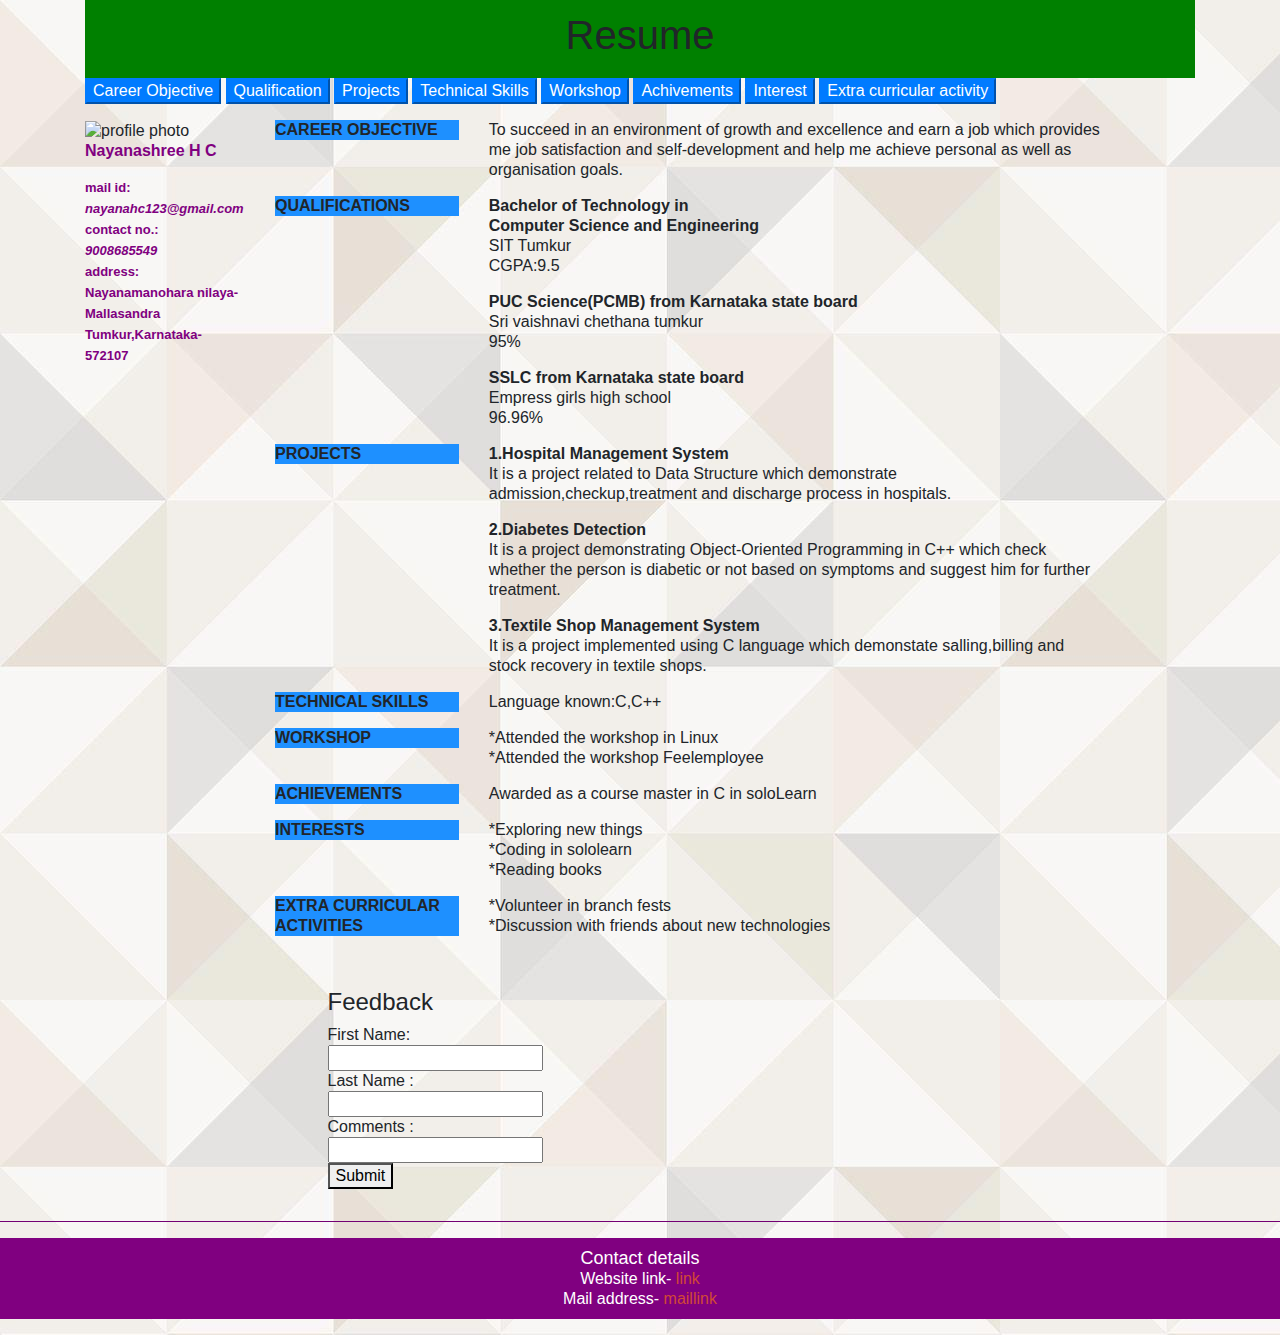
==== trial.html @ 4391c507 "Add files via upload" ====
<!doctype html>
<html lang="en">
  <head>
    <!-- Required meta tags -->
    <meta charset="utf-8">
    <meta name="viewport" content="width=device-width, initial-scale=1, shrink-to-fit=no">
    <link rel="stylesheet"
href="style.css"type="text/css">

    <!-- Bootstrap CSS -->
    <link rel="stylesheet" href="https://stackpath.bootstrapcdn.com/bootstrap/4.3.1/css/bootstrap.min.css" integrity="sha384-ggOyR0iXCbMQv3Xipma34MD+dH/1fQ784/j6cY/iJTQUOhcWr7x9JvoRxT2MZw1T" crossorigin="anonymous">

    <title>Hello, world!</title>

<style>
body {
    font-family: Arial;
    background-color:azure;
    line-height: 20px;
}

.container {
    xmin-width: 900px;
}

.wrapper {
    position: relative;
    overflow: auto;
}

#top {
    
    background-color: green;
    padding: 15px;
    font-size: 30px;
    line-height: 26px;
    align-content:center;    
}

#top h1 {
    margin:1;
    line-height: 40px;
    text-align: center;
}

#menubar {
    width: 190px;
    float: right;
}

#main {
    
    background-color: #ffffff;
    font: 80% Verdana;
}

#main h1, #main h2 {
    color: #d14836;
}

#sidebar {
    background-color: #F6DAD7;
    color: #d14836;
    padding: 10px;
}

#last{
    text-align: center;
    padding: 10px;
    font-size:4;
    color: #ffffff;
}

#menulist {
    padding:0;
    font: 16px verdana;
}

.menuitem {
    width: 155px;
    background-color: #d14836;
    border: 1px solid #d14836;
    border-radius: 40px;
    color: #ffffff;
    list-style-type: none;
    margin: 10px;
    padding: 5px;
    text-align: center;
    cursor: pointer;
}

.menuitem:nth-child(2) {
   background-color:white;
   color: #d14836;
   font-weight:bold;
}

.menuitem:hover {
    background-color: #ffffff;
    color: #d14836;
}

a {
    color: #d14836;
    text-decoration: none;
}

a:hover {
    text-decoration: underline;
}







</style>
 </head>
<body background="p2.jpg">
<div class="container">
	<div class="row">
	   <div class="col-md-12">
		    <div id="top">
    		  <h1 align-text:"center">Resume</h1>
  		  </div>	
	    </div>
    </div>
  <div class="row">

     <div class="col-md-12">
       <p>
         <input type="button" value="Career Objective" class="btn-primary btn-xs" onclick="f1()">
         <input type="button" value="Qualification" class="btn-primary btn-xs" onclick="f2()">
         <input type="button" value="Projects" class="btn-primary btn-xs" onclick="f3()">
         <input type="button" value="Technical Skills" class="btn-primary btn-xs" onclick="f4()">
         <input type="button" value="Workshop" class="btn-primary btn-xs" onclick="f5()">
         <input type="button" value="Achivements" class="btn-primary btn-xs" onclick="f6()">
         <input type="button" value="Interest" class="btn-primary btn-xs" onclick="f7()">
         <input type="button" value="Extra curricular activity" class="btn-primary btn-xs" onclick="f8()">
       </p>
    
      </div>
  </div>
  <div class="row">
    <div class="col-md-2 col-md-offset-1">
      <div class="row">
        <div class="col-md-12">
          
            <img src="C:\Users\Admin\Documents\Trial\p1.jpeg" alt="profile photo" height="150" width="150" class="imag-responsive img-circle" /> 
            
        </div>
      </div>

      <div class="row">
       <div class="col-md-12">
        <p style="color:purple;font-weight:bold;font-family:Arial,Helvetica,sans-serif">   <font size="3"> <b>Nayanashree H C </b> </font> <br>
         
           <address 
           style="color:purple;font-weight:bold;font-family:Arial,Helvetica,sans-serif">
              <font size="2"> mail id:<br><em>nayanahc123@gmail.com </em> <br>
                contact no.:<br><em> 9008685549  </em>  <br>
              address:<br>
                Nayanamanohara nilaya-Mallasandra <br>
              Tumkur,Karnataka-572107 </font> </p>	
           </address>
         
        </div>
      </div>
    
  
    </div>
    <div class="col-md-9">
        <div class="row">
          <div class="col-md-3 col-md-offset-1">
            <p style="background-color:DodgerBlue;font-weight:bold">  CAREER OBJECTIVE </p>
          </div>
          <div class="col-md-9">
            <p> <font size="3"> To succeed in an environment of growth and excellence and earn a job which provides me job 
              satisfaction and self-development and help me achieve personal as well as organisation goals.</font></p> 
          </div>
        </div>
        <div class="row">
          <div class="col-md-3 col-md-offset-1">
             <p class="leftah" style="background-color:DodgerBlue;font-weight:bold"> QUALIFICATIONS </p>
          </div>
          <div class="col-md-8">
              
	          	<p class="leftall"><font size="3"><b>Bachelor of Technology in<br>
              Computer Science and Engineering </b><br> 
               SIT Tumkur <br>
               CGPA:9.5</font> </p>
 
              <p class="leftall"> <font size="3"><b>PUC Science(PCMB) from Karnataka state board</b><br> 
              Sri vaishnavi chethana tumkur <br> 
              95%  </font> </p>
 
              <p class="leftall"> <font size="3"><b>  SSLC from  Karnataka state board </b> <br>
               Empress girls high school <br>
              96.96%  </font>  </p>
              
            
          </div>
        </div>
        <div class="row">
            <div class="col-md-3 col-md-offset-1">
              	<p class="leftah" style="background-color:DodgerBlue;font-weight:bold">  PROJECTS </p>
            </div>
            <div class="col-md-9">
                <p class="leftall"> <font size="3"> <b>1.Hospital Management System</b> <br>
                  It is a project related to Data Structure which demonstrate admission,checkup,treatment and discharge process in hospitals.</font></p>
                  <p class="leftall"> <font size="3"> <b>2.Diabetes Detection </b><br>
                  It is a project demonstrating Object-Oriented Programming in C++ which check whether the person is 
                  diabetic or not based on symptoms and suggest him for further treatment.</font></p>
                  <p class="leftall"> <font size="3"> <b>3.Textile Shop Management System </b><br>
                  It is a project implemented using C language which demonstate salling,billing and stock recovery in textile shops.</font></p>
            </div>
          </div>
        <div class="row">
            <div class="col-md-3 col-md-offset-1">
                <p class="leftah" style="background-color:DodgerBlue;font-weight:bold"> TECHNICAL SKILLS </p>
            </div>
            <div class="col-md-9">
                <p class="leftall"> <font size="3">Language known:C,C++ </font></p>
            </div>
        </div>
        <div class="row">
          <div class="col-md-3 col-md-offset-1">
              <p class="leftah" style="background-color:DodgerBlue;font-weight:bold"> WORKSHOP </p>
           </div>
          <div class="col-md-9">
              <p class="leftall"> <font size="3">*Attended the workshop in Linux<br>
                *Attended the workshop Feelemployee</font>
                 </p> 
          </div>
        </div>
        <div class="row">
            <div class="col-md-3 col-md-offset-1">
                <p class="leftah" style="background-color:DodgerBlue;font-weight:bold"> ACHIEVEMENTS </p>
            </div>
            <div class="col-md-9">
                <p class="leftall"> <font size="3">Awarded as a course master in C in soloLearn </font> </p> 
            </div>
        </div>
         <div class="row">
              <div class="col-md-3 col-md-offset-1">
                  <p class="leftah" style="background-color:DodgerBlue;font-weight:bold"> INTERESTS </p>
              </div>
              <div class="col-md-9">
                  <p class="leftall"> <font size="3">*Exploring new things<br>
                    *Coding in sololearn <br>
                    *Reading books</font> </p> 
               </div>
           </div>
           <div class="c8">
           <div class="row">
            
                <div class="col-md-3 col-md-offset-1">
                    <p class="leftah" style="background-color:DodgerBlue;font-weight:bold"> EXTRA CURRICULAR ACTIVITIES </p>
                </div>
                <div class="col-md-9">
                    <p class="leftall"> <font size="3">*Volunteer in branch fests <br>
                      *Discussion with friends about new technologies </font> </p> 
                </div>
            </div>
          </div>
      </div>
   </div>
  </div>
  <div class="row">
    <div class="col-md-12">
        
      <div class="row">
        <div class="col-md-3">

        </div>
        <div class="col-md-9">
             <p id="last">
        
          <h4 style="font-size: 5"> Feedback </h4>
          <form action="inedx.html" method="get">
            <p>
              First Name:<br>
              <input type="text" name="fname"><br>
              Last Name :<br>
              <input type="text" name="lname"> <br>
              
              Comments  :<br>
              <input type="text" name="comm" rows="5" cols="20"> <br>
              
              <button type="button" onclick="alert('Submitted successfully!')">Submit</button>
           </p>
          </p>
           </form>
        </div>
      </div>
    </div>
  </div>
          
<div class="row">
  <div class="col-md-12">
    
      <hr style="background-color:purple;">
      <p id="last" style="background-color:purple;"> <font size="4">Contact details</font> <br style="background-color:purple;">
      <font size="3"> Website link- <a href="http://www.sit.ac.in"> link </a> <br style="background-color:purple;">
       Mail address- <a href="mailto:nayanashree8130@gmail.com"> maillink </a> </font> </p>
      
            </p>


  </div>
</div>       

    

  </div>
</div>

 <script>
    function f1(){
     var x=document.getElementsByClassName("c1");
     
     window.scrollTo(400, 110);
}

function f2(){
     var x=document.getElementsByClassName("c2");
     
     window.scrollTo(400, 190);
}
  
function f3(){
     var x=document.getElementsByClassName("c3");
     
     window.scrollTo(400, 420);
}
  
function f4(){
     var x=document.getElementsByClassName("c4");
     
     window.scrollTo(400, 680);
}

 function f5(){
     var x=document.getElementsByClassName("c5");
     
     window.scrollTo(400, 850);
}

function f6(){
     var x=document.getElementsByClassName("c6");
     
     window.scrollTo(400, 900);
}

 function f7(){
     var x=document.getElementsByClassName("c7");
     
     window.scrollTo(400, 900);
}
    
   function f8(){
     var x=document.getElementsByClassName("c8");
     
     window.scrollTo(300, 900);
}
  
 </script>

    <!-- Optional JavaScript -->
    <!-- jQuery first, then Popper.js, then Bootstrap JS -->
    <script src="https://code.jquery.com/jquery-3.3.1.slim.min.js" integrity="sha384-q8i/X+965DzO0rT7abK41JStQIAqVgRVzpbzo5smXKp4YfRvH+8abtTE1Pi6jizo" crossorigin="anonymous"></script>
    <script src="https://cdnjs.cloudflare.com/ajax/libs/popper.js/1.14.7/umd/popper.min.js" integrity="sha384-UO2eT0CpHqdSJQ6hJty5KVphtPhzWj9WO1clHTMGa3JDZwrnQq4sF86dIHNDz0W1" crossorigin="anonymous"></script>
    <script src="https://stackpath.bootstrapcdn.com/bootstrap/4.3.1/js/bootstrap.min.js" integrity="sha384-JjSmVgyd0p3pXB1rRibZUAYoIIy6OrQ6VrjIEaFf/nJGzIxFDsf4x0xIM+B07jRM" crossorigin="anonymous"></script>
  </body>
</html>
---- style.css ----
img{border-style:solid;border-width:1px;boarder-color:red green blue purple}
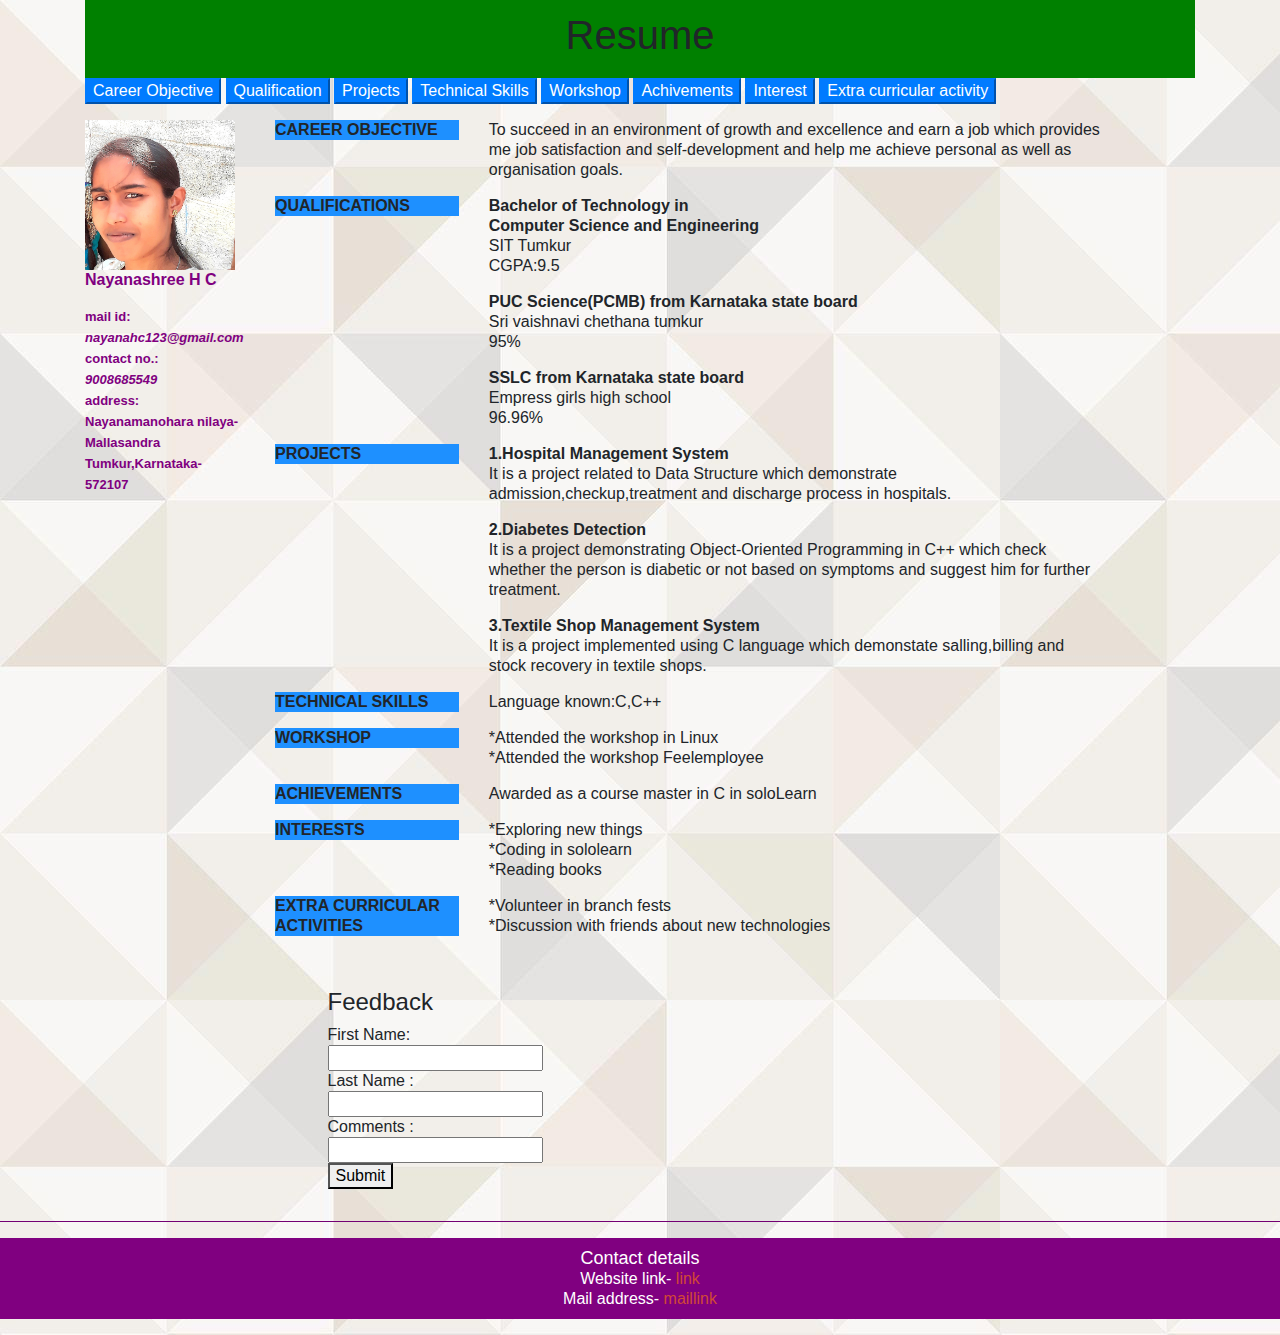
==== commit 1729ce56: "Update trial.html" ====
--- a/trial.html
+++ b/trial.html
@@ -147,7 +147,7 @@
       <div class="row">
         <div class="col-md-12">
           
-            <img src="C:\Users\Admin\Documents\Trial\p1.jpeg" alt="profile photo" height="150" width="150" class="imag-responsive img-circle" /> 
+            <img src="p1.jpeg" alt="profile photo" height="150" width="150" class="imag-responsive img-circle" /> 
             
         </div>
       </div>
@@ -373,4 +373,4 @@
     <script src="https://cdnjs.cloudflare.com/ajax/libs/popper.js/1.14.7/umd/popper.min.js" integrity="sha384-UO2eT0CpHqdSJQ6hJty5KVphtPhzWj9WO1clHTMGa3JDZwrnQq4sF86dIHNDz0W1" crossorigin="anonymous"></script>
     <script src="https://stackpath.bootstrapcdn.com/bootstrap/4.3.1/js/bootstrap.min.js" integrity="sha384-JjSmVgyd0p3pXB1rRibZUAYoIIy6OrQ6VrjIEaFf/nJGzIxFDsf4x0xIM+B07jRM" crossorigin="anonymous"></script>
   </body>
-</html>+</html>
